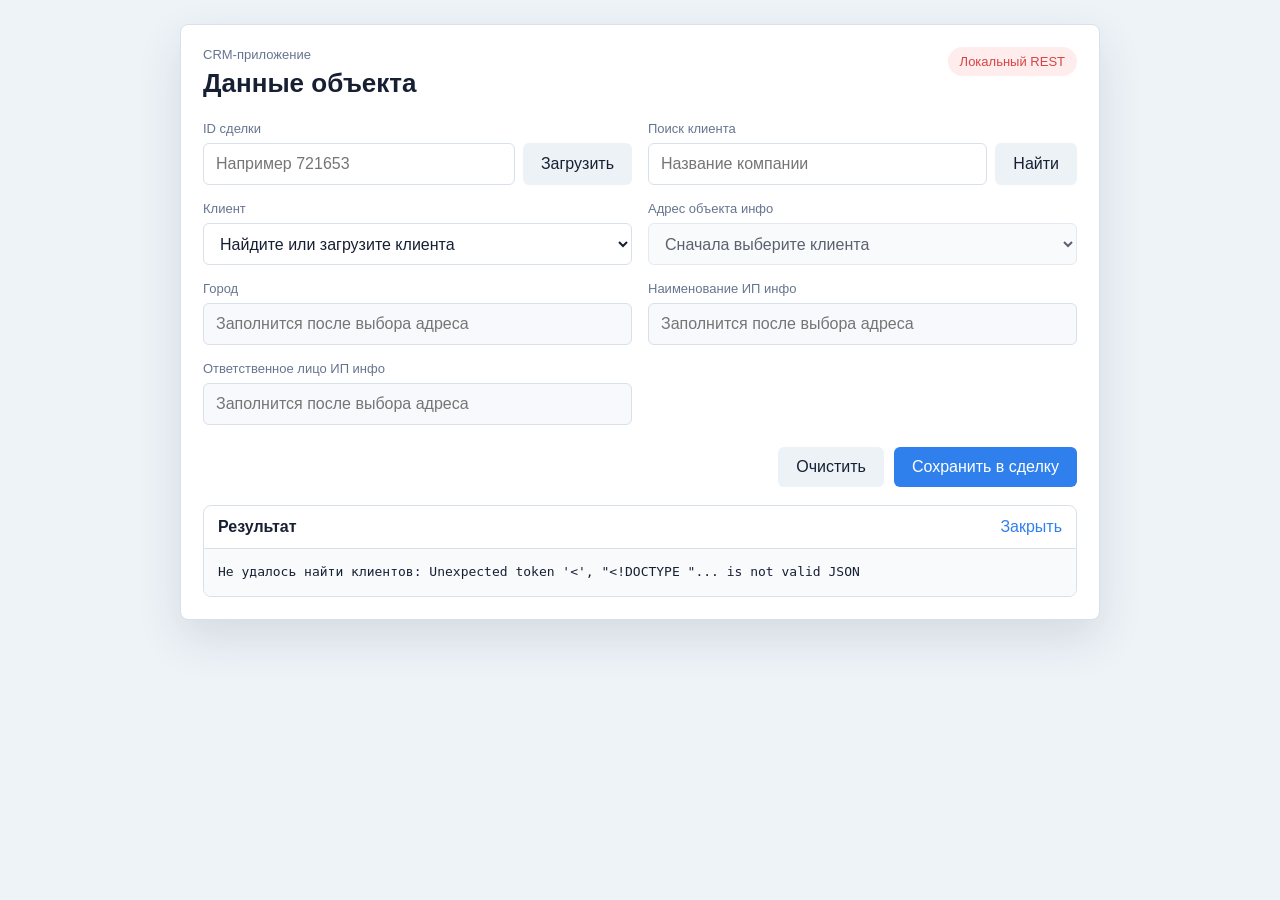
==== index.html @ cdfa4df1 "Initial Bitrix24 dependent fields app" ====
<!doctype html>
<html lang="ru">
  <head>
    <meta charset="utf-8">
    <meta name="viewport" content="width=device-width, initial-scale=1">
    <title>Зависимые поля Bitrix24</title>
    <link rel="stylesheet" href="styles.css">
  </head>
  <body>
    <main class="app-shell">
      <section class="panel" aria-labelledby="app-title">
        <div class="panel-header">
          <div>
            <p class="eyebrow">CRM-приложение</p>
            <h1 id="app-title">Данные объекта</h1>
          </div>
          <span class="status" id="connection-status">Демо-режим</span>
        </div>

        <form id="dependent-fields-form" class="field-grid">
          <label class="field deal-field" id="deal-id-wrapper">
            <span>ID сделки</span>
            <div class="inline-control">
              <input id="deal-id-field" name="dealId" type="number" inputmode="numeric" placeholder="Например 721653">
              <button type="button" class="button secondary" id="load-deal-button">Загрузить</button>
            </div>
          </label>

          <label class="field">
            <span>Поиск клиента</span>
            <div class="inline-control">
              <input id="client-search-field" name="clientSearch" type="search" placeholder="Название компании">
              <button type="button" class="button secondary" id="search-client-button">Найти</button>
            </div>
          </label>

          <label class="field">
            <span>Клиент</span>
            <select id="client-field" name="client" required>
              <option value="">Найдите или загрузите клиента</option>
            </select>
          </label>

          <label class="field">
            <span>Адрес объекта инфо</span>
            <select id="address-field" name="address" required disabled>
              <option value="">Сначала выберите клиента</option>
            </select>
          </label>

          <label class="field">
            <span>Город</span>
            <input id="city-field" name="city" type="text" readonly placeholder="Заполнится после выбора адреса">
          </label>

          <label class="field">
            <span>Наименование ИП инфо</span>
            <input id="ip-name-field" name="ipName" type="text" readonly placeholder="Заполнится после выбора адреса">
          </label>

          <label class="field">
            <span>Ответственное лицо ИП инфо</span>
            <input id="ip-responsible-field" name="ipResponsible" type="text" readonly placeholder="Заполнится после выбора адреса">
          </label>

          <div class="actions">
            <button type="button" class="button secondary" id="reset-button">Очистить</button>
            <button type="submit" class="button primary" id="save-button">Сохранить в сделку</button>
          </div>
        </form>

        <div class="result" id="result-panel" hidden>
          <div class="result-header">
            <strong>Результат</strong>
            <button type="button" class="link-button" id="close-result-button">Закрыть</button>
          </div>
          <pre id="result-output"></pre>
        </div>
      </section>
    </main>

    <script src="app.js"></script>
  </body>
</html>
---- styles.css ----
:root {
  --bg: #eef3f8;
  --panel: #ffffff;
  --text: #172033;
  --muted: #66758f;
  --line: #d8e0ea;
  --blue: #2f80ed;
  --blue-dark: #1c64c8;
  --green: #1ea672;
  --red: #d64545;
  --shadow: 0 18px 46px rgba(28, 42, 68, 0.12);
}

* {
  box-sizing: border-box;
}

body {
  margin: 0;
  min-height: 100vh;
  background: var(--bg);
  color: var(--text);
  font-family: Arial, Helvetica, sans-serif;
}

.app-shell {
  display: flex;
  align-items: flex-start;
  justify-content: center;
  min-height: 100vh;
  padding: 24px;
}

.panel {
  width: min(920px, 100%);
  background: var(--panel);
  border: 1px solid var(--line);
  border-radius: 8px;
  box-shadow: var(--shadow);
  padding: 22px;
}

.panel-header {
  display: flex;
  align-items: flex-start;
  justify-content: space-between;
  gap: 16px;
  margin-bottom: 22px;
}

.eyebrow {
  margin: 0 0 6px;
  color: var(--muted);
  font-size: 13px;
}

h1 {
  margin: 0;
  font-size: 26px;
  font-weight: 700;
}

.status {
  min-width: 116px;
  border-radius: 999px;
  padding: 7px 12px;
  background: #e8f7f0;
  color: var(--green);
  font-size: 13px;
  text-align: center;
  white-space: nowrap;
}

.status.error {
  background: #ffecec;
  color: var(--red);
}

.field-grid {
  display: grid;
  grid-template-columns: repeat(2, minmax(0, 1fr));
  gap: 16px;
}

.deal-field {
  display: none;
}

.deal-field.visible {
  display: grid;
}

.field {
  display: grid;
  gap: 7px;
  min-width: 0;
}

.field span {
  color: var(--muted);
  font-size: 13px;
}

select,
input {
  width: 100%;
  min-height: 42px;
  border: 1px solid var(--line);
  border-radius: 6px;
  background: #fff;
  color: var(--text);
  font: inherit;
  padding: 0 12px;
}

.inline-control {
  display: grid;
  grid-template-columns: minmax(0, 1fr) auto;
  gap: 8px;
}

select:disabled,
input:read-only {
  background: #f7f9fc;
}

select:focus,
input:focus,
button:focus-visible {
  outline: 3px solid rgba(47, 128, 237, 0.2);
  outline-offset: 1px;
}

.actions {
  display: flex;
  align-items: center;
  justify-content: flex-end;
  grid-column: 1 / -1;
  gap: 10px;
  padding-top: 6px;
}

.button {
  min-height: 40px;
  border: 0;
  border-radius: 6px;
  padding: 0 18px;
  font: inherit;
  cursor: pointer;
}

.button.primary {
  background: var(--blue);
  color: #fff;
}

.button.primary:hover {
  background: var(--blue-dark);
}

.button.secondary {
  background: #edf2f7;
  color: var(--text);
}

.result {
  margin-top: 18px;
  border: 1px solid var(--line);
  border-radius: 8px;
  overflow: hidden;
}

.result-header {
  display: flex;
  align-items: center;
  justify-content: space-between;
  gap: 12px;
  border-bottom: 1px solid var(--line);
  padding: 12px 14px;
}

.link-button {
  border: 0;
  background: transparent;
  color: var(--blue);
  cursor: pointer;
  font: inherit;
  padding: 0;
}

pre {
  margin: 0;
  max-height: 260px;
  overflow: auto;
  background: #f8fafc;
  padding: 14px;
  font-size: 13px;
  line-height: 1.45;
}

@media (max-width: 720px) {
  .app-shell {
    padding: 12px;
  }

  .panel {
    padding: 16px;
  }

  .panel-header,
  .actions {
    align-items: stretch;
    flex-direction: column;
  }

  .field-grid {
    grid-template-columns: 1fr;
  }

  .inline-control {
    grid-template-columns: 1fr;
  }
}
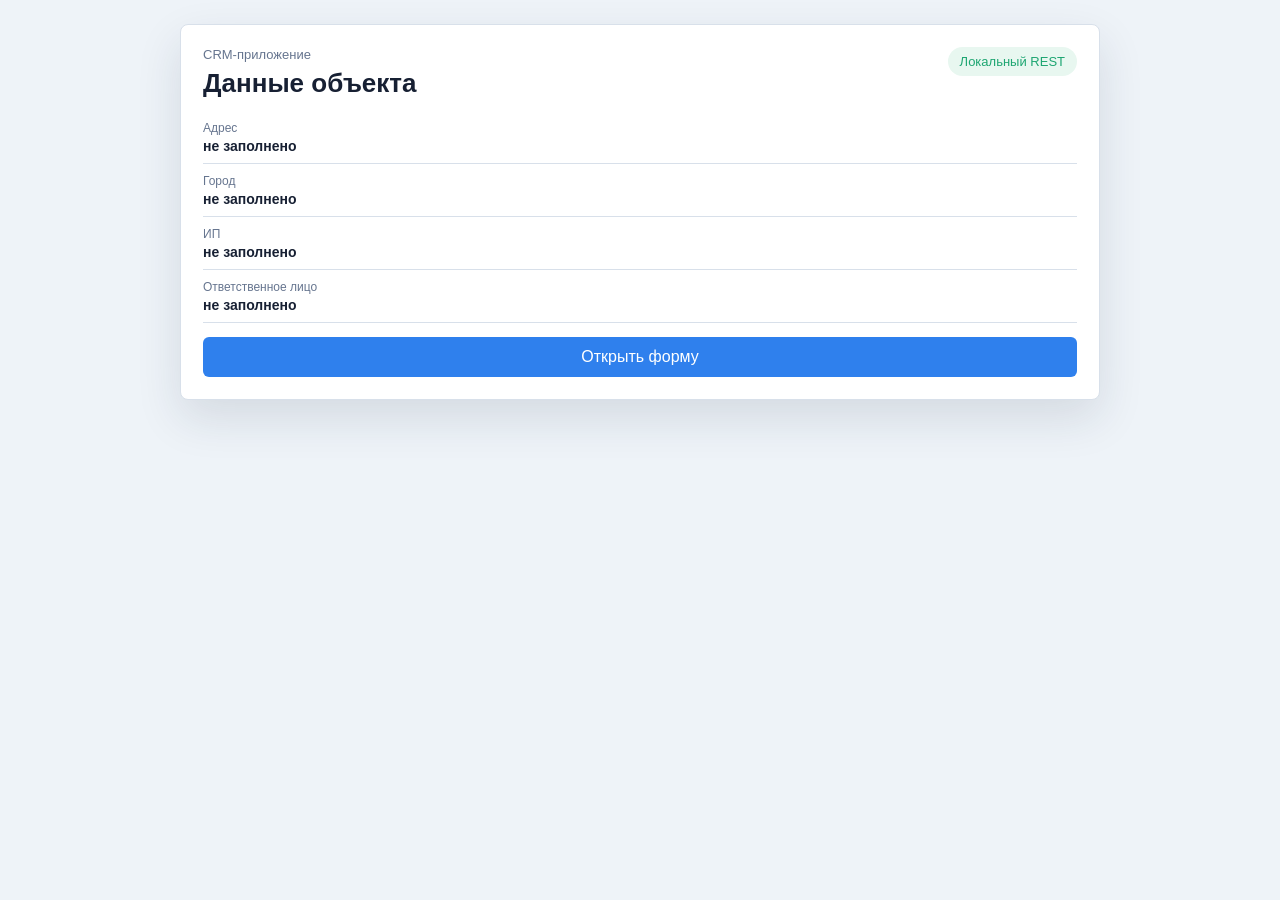
==== commit 92a7fa6b: "Add deal card button mode" ====
--- a/index.html
+++ b/index.html
@@ -4,7 +4,7 @@
     <meta charset="utf-8">
     <meta name="viewport" content="width=device-width, initial-scale=1">
     <title>Зависимые поля Bitrix24</title>
-    <link rel="stylesheet" href="styles.css">
+    <link rel="stylesheet" href="/styles.css">
   </head>
   <body>
     <main class="app-shell">
@@ -14,14 +14,36 @@
             <p class="eyebrow">CRM-приложение</p>
             <h1 id="app-title">Данные объекта</h1>
           </div>
-          <span class="status" id="connection-status">Демо-режим</span>
+          <span class="status" id="connection-status">Загрузка</span>
         </div>
 
-        <form id="dependent-fields-form" class="field-grid">
+        <section class="button-mode" id="button-mode" hidden>
+          <div class="summary-list">
+            <div>
+              <span>Адрес</span>
+              <strong id="summary-address">не заполнено</strong>
+            </div>
+            <div>
+              <span>Город</span>
+              <strong id="summary-city">не заполнено</strong>
+            </div>
+            <div>
+              <span>ИП</span>
+              <strong id="summary-ip">не заполнено</strong>
+            </div>
+            <div>
+              <span>Ответственное лицо</span>
+              <strong id="summary-responsible">не заполнено</strong>
+            </div>
+          </div>
+          <button type="button" class="button primary full-width" id="open-form-button">Открыть форму</button>
+        </section>
+
+        <form id="dependent-fields-form" class="field-grid" hidden>
           <label class="field deal-field" id="deal-id-wrapper">
             <span>ID сделки</span>
             <div class="inline-control">
-              <input id="deal-id-field" name="dealId" type="number" inputmode="numeric" placeholder="Например 721653">
+              <input id="deal-id-field" name="dealId" type="number" inputmode="numeric" placeholder="Например 721747">
               <button type="button" class="button secondary" id="load-deal-button">Загрузить</button>
             </div>
           </label>
@@ -79,6 +101,6 @@
       </section>
     </main>
 
-    <script src="app.js"></script>
+    <script src="/app.js"></script>
   </body>
 </html>
--- a/styles.css
+++ b/styles.css
@@ -15,6 +15,10 @@
   box-sizing: border-box;
 }
 
+[hidden] {
+  display: none !important;
+}
+
 body {
   margin: 0;
   min-height: 100vh;
@@ -40,6 +44,10 @@
   padding: 22px;
 }
 
+.install-panel {
+  width: min(680px, 100%);
+}
+
 .panel-header {
   display: flex;
   align-items: flex-start;
@@ -80,6 +88,38 @@
   display: grid;
   grid-template-columns: repeat(2, minmax(0, 1fr));
   gap: 16px;
+}
+
+.button-mode {
+  display: grid;
+  gap: 14px;
+}
+
+.summary-list {
+  display: grid;
+  gap: 10px;
+}
+
+.summary-list div {
+  display: grid;
+  gap: 3px;
+  border-bottom: 1px solid var(--line);
+  padding-bottom: 9px;
+}
+
+.summary-list span {
+  color: var(--muted);
+  font-size: 12px;
+}
+
+.summary-list strong {
+  color: var(--text);
+  font-size: 14px;
+  font-weight: 600;
+}
+
+.full-width {
+  width: 100%;
 }
 
 .deal-field {
